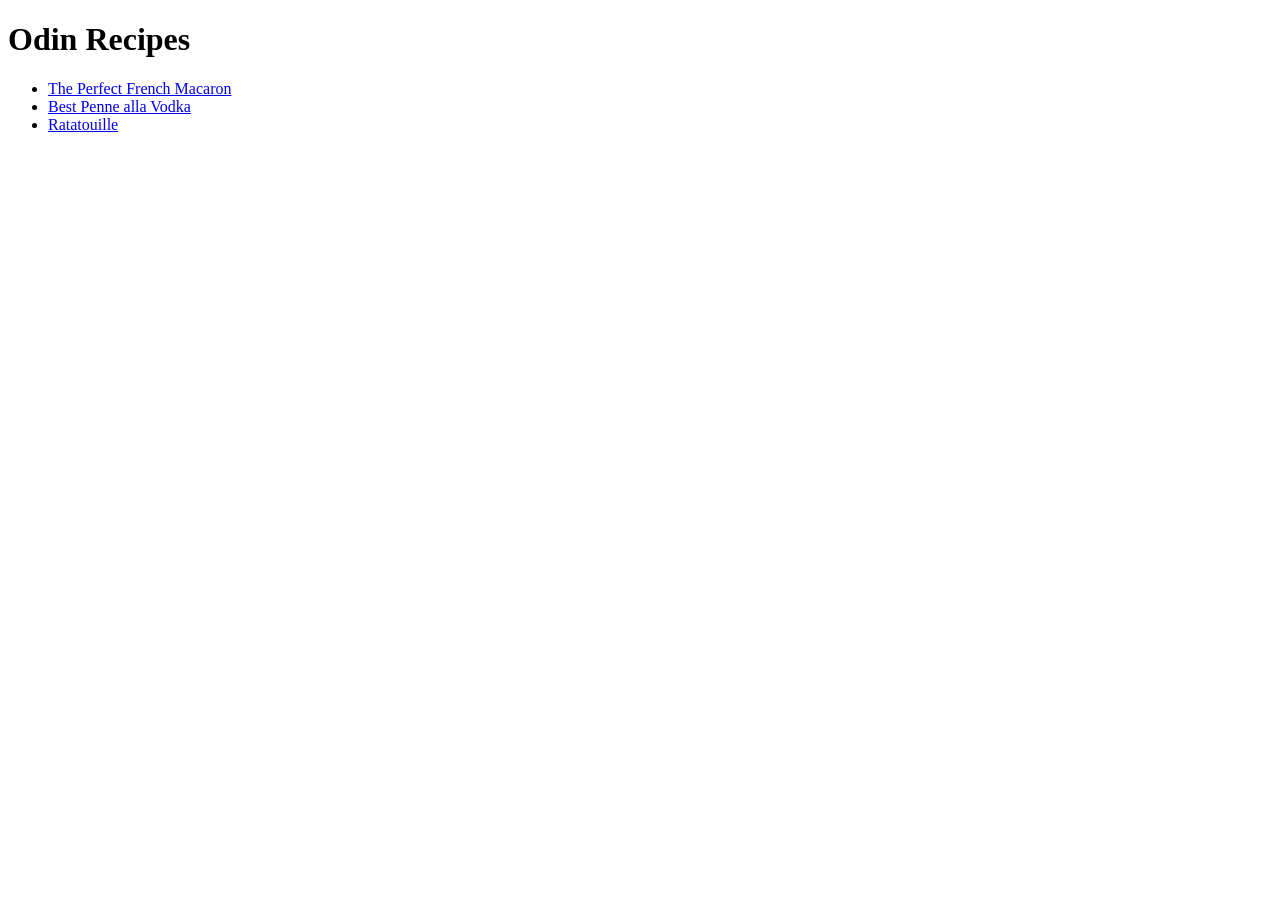
==== index.html @ 81c16bdd "Finish recipes project" ====
<!DOCTYPE html>
<html lang="en">
    <head>
        <meta charset="utf-8">
        <title>Odin Recipes</title>
    </head>
    <body>
        <h1>Odin Recipes</h1>
        <ul>
            <li><a href="recipes/macarons.html">The Perfect French Macaron</a></li>
            <li><a href="recipes/penne-alla-vodka.html">Best Penne alla Vodka</a></li>
            <li><a href="recipes/ratatouille.html">Ratatouille</a></li>
        </ul>
        
    </body>
</html>
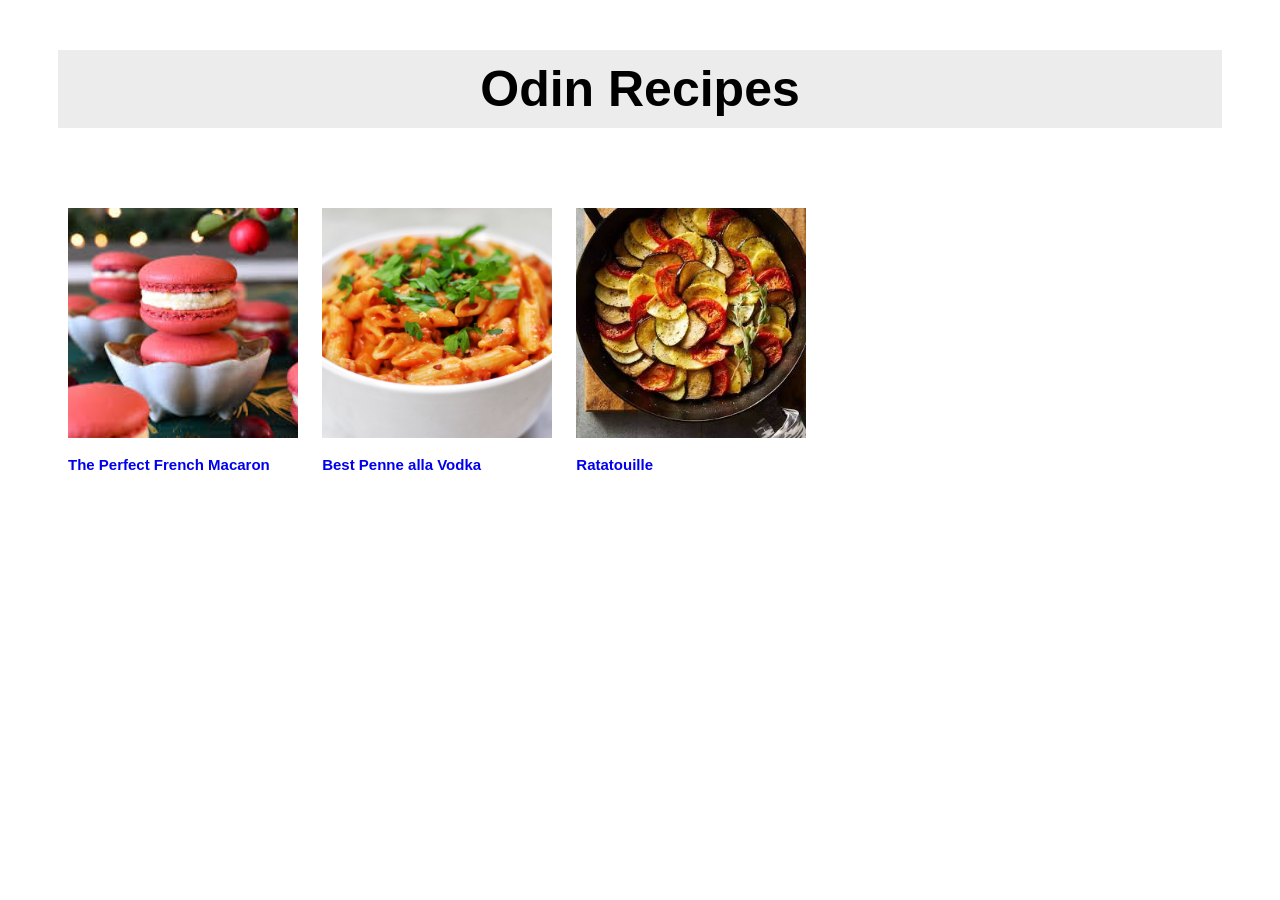
==== commit a86c1d3e: "Add basic css" ====
--- a/index.html
+++ b/index.html
@@ -3,14 +3,25 @@
     <head>
         <meta charset="utf-8">
         <title>Odin Recipes</title>
+        <link rel="stylesheet" href="./style.css">
     </head>
     <body>
         <h1>Odin Recipes</h1>
-        <ul>
-            <li><a href="recipes/macarons.html">The Perfect French Macaron</a></li>
-            <li><a href="recipes/penne-alla-vodka.html">Best Penne alla Vodka</a></li>
-            <li><a href="recipes/ratatouille.html">Ratatouille</a></li>
+        <ul class="recipe-list">
+            <div class="recipe-card">
+                <img src="images/macarons.jpeg" width=250px>
+                <li><a href="recipes/macarons.html">The Perfect French Macaron</a></li>
+            </div>
+
+            <div class="recipe-card">
+                <img src="images/penne-alla-vodka.jpg" width=250px>
+                <li><a href="recipes/penne-alla-vodka.html">Best Penne alla Vodka</a></li>
+            </div>
+
+            <div class="recipe-card">
+                <img src="images/ratatouille.jpeg" width=250px>
+                <li><a href="recipes/ratatouille.html">Ratatouille</a></li>
+            </div>
         </ul>
-        
     </body>
 </html>
--- a/style.css
+++ b/style.css
@@ -0,0 +1,49 @@
+* {
+    box-sizing: border-box;
+}
+
+body {
+    font-family: Arial, sans-serif;
+}
+
+h1 {
+    margin: 50px;
+    font-size: 50px;
+    background-color: rgb(236, 236, 236);
+    padding: 10px 20px;
+    text-align: center;
+}
+
+.recipe-list {
+    list-style-type: none;
+}
+
+ul {
+    margin: 10px;
+    font-size: 15px;
+    font-weight: bold;
+}
+
+li {
+    padding: 5px 10px;
+}
+
+a {
+    text-decoration: none;
+}
+
+a:visited {
+    color: black;
+    text-decoration: none;
+}
+
+img {
+    aspect-ratio: 1/1;
+    object-fit: cover;
+    padding: 10px;
+    margin-top: 20px;
+}
+
+.recipe-card {
+    display: inline-block;
+}
